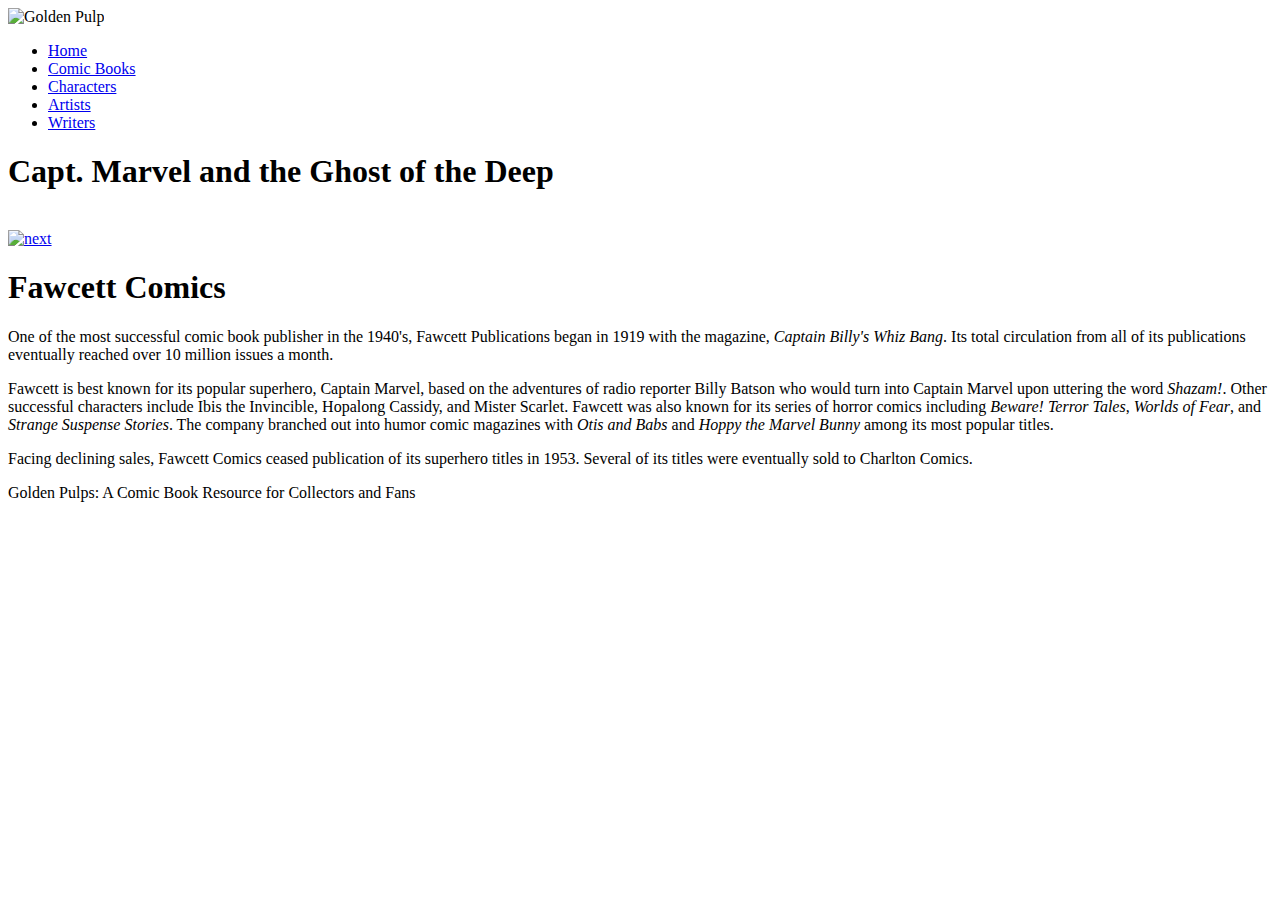
==== index.html @ 21bfcc4c "name and date pretty much" ====
<!DOCTYPE html>
<html>
<head>
   <!--
          New Perspectives on HTML5 and CSS3, 7th Edition
          Tutorial 5
          Case Problem 1
          
          Ghost of the Deep Cover Page
          Author: mickal austin
          Date: 11-28-18  
      
          Filename: gp_cover.html
         -->
   
   <title>Ghost of the Deep Cover Page</title>
   <meta charset="utf-8" />
   <meta name="viewport" content="width=device-width, initial-scale=1.0" />
   <link rel="stylesheet" href="gp_reset.css" />
   <link rel="stylesheet" href="gp_layout.css" />
   <link rel="stylesheet" href="gp_print.css" />
</head>

<body>
   <header>
      <img src="gp_logo.png" alt="Golden Pulp" />
   </header>
   <nav class="horizontal">
      <ul>
         <li><a href="#">Home</a></li>
         <li><a href="#">Comic Books</a></li>
         <li><a href="#">Characters</a></li>
         <li><a href="#">Artists</a></li>
         <li><a href="#">Writers</a></li>
      </ul>
   </nav>
   
   <section id="sheet">
      <h1>Capt. Marvel and the Ghost of the Deep</h1>
      <img src="gp_panel01.png" class="panel size1" alt="" />
      <footer>
            <a href="gp_page1.html"><img src="gp_next.png" alt="next" /></a>
      </footer>
   </section>
   
   <article>
      <h1>Fawcett Comics</h1>
      <p>One of the most successful comic book publisher in the 1940's, Fawcett Publications 
         began in 1919 with the magazine, <cite>Captain Billy's Whiz Bang</cite>. Its total
         circulation from all of its publications eventually reached over 10 million issues
         a month.</p>
      <p>Fawcett is best known for its popular superhero, Captain Marvel, based on the
         adventures of radio reporter Billy Batson who would turn into Captain Marvel
         upon uttering the word <em>Shazam!</em>. Other successful characters include
         Ibis the Invincible, Hopalong Cassidy, and Mister Scarlet. Fawcett was also known 
         for its series of horror comics including <cite>Beware! Terror Tales</cite>, 
         <cite>Worlds of Fear</cite>, and <cite>Strange Suspense Stories</cite>. The
         company branched out into humor comic magazines with <cite>Otis and Babs</cite> 
         and <cite>Hoppy the Marvel Bunny</cite> among its most popular titles.</p>
      <p>Facing declining sales, Fawcett Comics ceased publication of its superhero
         titles in 1953. Several of its titles were eventually sold to Charlton
         Comics.</p>
   </article>
   
   <footer>
      Golden Pulps: A Comic Book Resource for Collectors and Fans
   </footer>
   
</body>
</html>
---- gp_layout.css ----
@charset "utf-8";

/*
   New Perspectives on HTML5 and CSS3, 7th Edition
   Tutorial 5
   Case Problem 1
   
          Author: mickal austin
          Date: 11-28-18 
   
   Filename: gp_layout.css

   This file contains the layout styles and media
   queries used with sample pages from the Golden
   Pulps website.

*/


/* Import Basic Design Styles Used on All Screens */

@import url("gp_designs.css");

/* Flex Layout Styles */
body {
    
}




/* ============================================
	Mobile Devices: 0 - 480 pixels
   ============================================
*/




/* ===================================================
	Tablet and Desktop Devices: Greater than 480 pixels
   ===================================================
*/
---- gp_print.css ----
@charset "utf-8";
/*
   New Perspectives on HTML5 and CSS3, 7th Edition
   Tutorial 5
   Case Problem 1
   
           Author: mickal austin
          Date: 11-28-18   
   Filename: gp_print.css

   This file contains the printer styles used with the sample
   comic book pages from Golden Pulps.

*/



/* Hidden Objects */







/* Comic Book Sheet Styles */
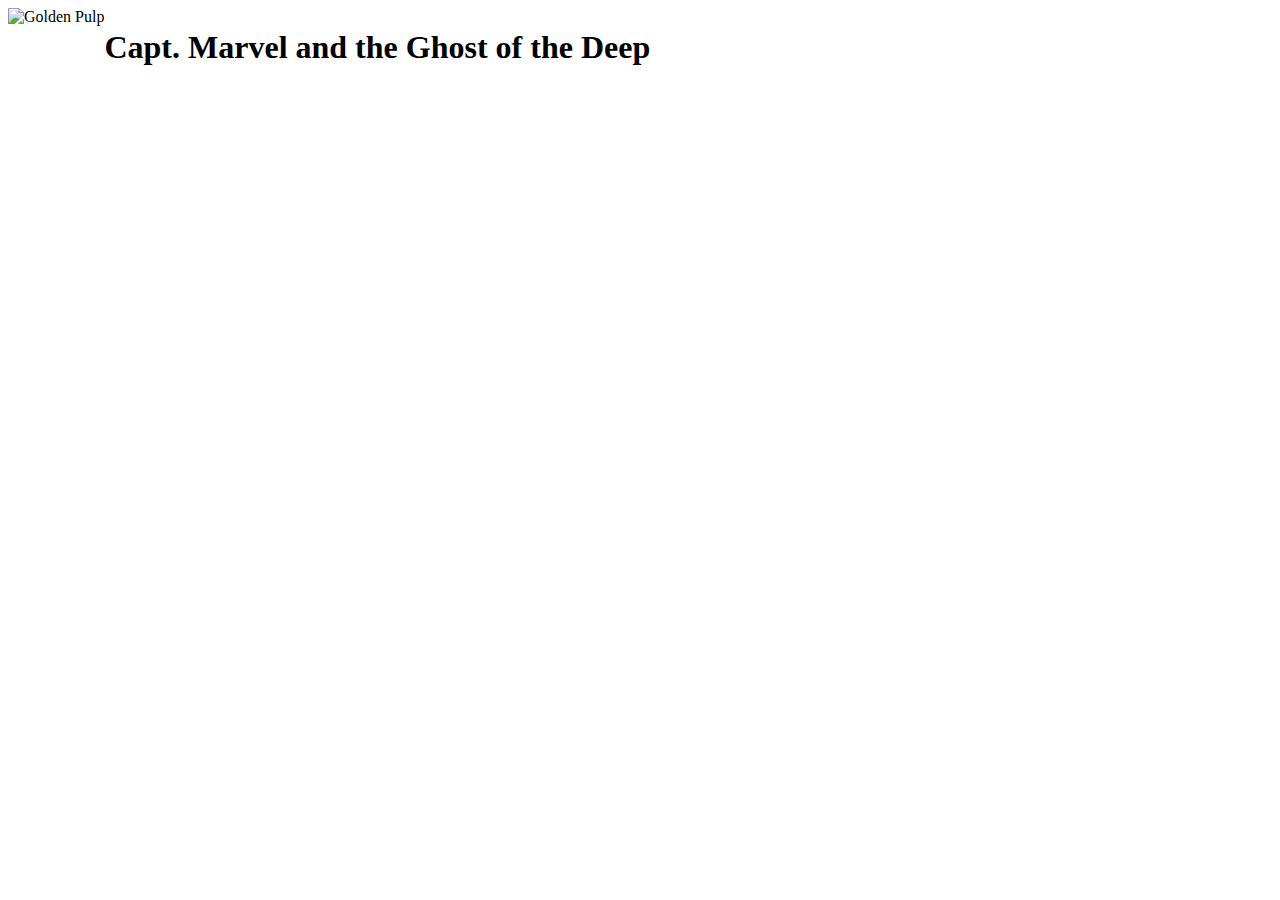
==== commit ea88d409: "Ready to be graded i think" ====
--- a/index.html
+++ b/index.html
@@ -7,8 +7,8 @@
           Case Problem 1
           
           Ghost of the Deep Cover Page
-          Author: mickal austin
-          Date: 11-28-18  
+          Author: mickal austin 
+          Date: 11-28-18   
       
           Filename: gp_cover.html
          -->
--- a/gp_layout.css
+++ b/gp_layout.css
@@ -22,10 +22,23 @@
 @import url("gp_designs.css");
 
 /* Flex Layout Styles */
+/* The body, sheet section, and article are now flexboxs with specified grow/shrink rates */
 body {
-    
+    display: -webkit-flex;
+    display: flex;
+    -webkit-flex-flow: row wrap;
+    flex-flow: row wrap;
 }
 
+section#sheet {
+    -webkit-flex: 3 1 301px;
+    flex: 3 1 301px;
+}
+
+article {
+    -webkit-flex: 1 3 180px;
+    flex: 1 3 180px;
+}
 
 
 
@@ -33,12 +46,54 @@
 	Mobile Devices: 0 - 480 pixels
    ============================================
 */
+/* When pixel measurments get below 480, each image will take up 100% of the width and the nav will be below the panels and the footer below the nav*/
+@media only screen and (max-width: 480px) {
+    img.panel {
+        width: 100%;
+    }
 
+    nav.horizontal {
+        order: 99;
+    }
 
+    body>footer {
+        order: 100;
+    }
+}
 
 
 /* ===================================================
 	Tablet and Desktop Devices: Greater than 480 pixels
    ===================================================
 */
+/* After 480 pixels, the ul will now have a flexbox with a specified grow shrink for each list item, and each image will now take up a different width of the page based on what panel it is */
+@media only screen and (min-width:480px) {
+    nav.horizontal ul {
+        display: -webkit-flex;
+        display: flex;
+        -webkit-flex-flow: row nowrap;
+        flex-flow: row nowrap;
+        height: 40px;
+    }
 
+    nav.horizontal ul li {
+        -webkit-flex: 1 1 auto;
+        flex: 1 1 auto;
+    }
+
+    img.size1 {
+        width: 100%;
+    }
+
+    img.size2 {
+        width: 60%;
+    }
+
+    img.size3 {
+        width: 40%;
+    }
+
+    img.size4 {
+        width: 30%;
+    }
+}--- a/gp_print.css
+++ b/gp_print.css
@@ -16,23 +16,32 @@
 
 
 /* Hidden Objects */
+/* When printed, the page will now only display the website name,the book title, and the comic book panels at specified sizes */
+nav,
+footer,
+article {
+    display: none;
+}
 
+section#sheet {
+    width: 6in;
+    margin: 0 auto;
+}
 
+img.size1 {
+    width: 5in;
+}
 
+img.size2 {
+    width: 3in;
+}
 
+img.size3 {
+    width: 2in;
+}
 
+img.size4 {
+    width: 1.5in;
+}
 
-
-/* Comic Book Sheet Styles */
-
-
-
-
-
-
-
-
-
-
-
-
+/* Comic Book Sheet Styles *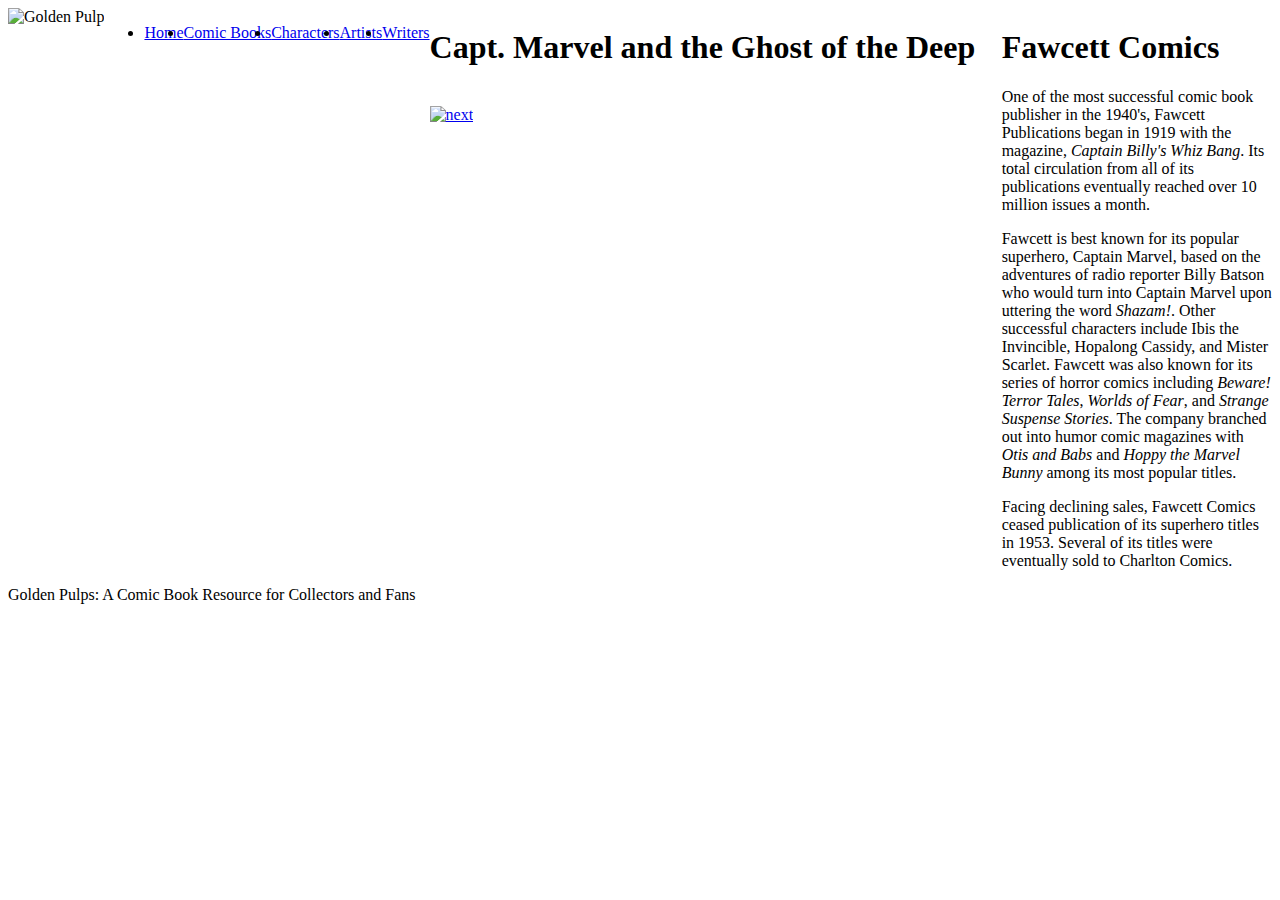
==== commit 12d4e32a: "Final Commit" ====
--- a/index.html
+++ b/index.html
@@ -18,7 +18,7 @@
    <meta name="viewport" content="width=device-width, initial-scale=1.0" />
    <link rel="stylesheet" href="gp_reset.css" />
    <link rel="stylesheet" href="gp_layout.css" />
-   <link rel="stylesheet" href="gp_print.css" />
+   <link rel="stylesheet" href="gp_print.css" type="text/css" media="print" />
 </head>
 
 <body>
--- a/gp_print.css
+++ b/gp_print.css
@@ -17,31 +17,23 @@
 
 /* Hidden Objects */
 /* When printed, the page will now only display the website name,the book title, and the comic book panels at specified sizes */
-nav,
-footer,
-article {
+nav, footer, article {
     display: none;
 }
-
+/* Comic Book Sheet Styles */
 section#sheet {
     width: 6in;
-    margin: 0 auto;
+    margin: 0in auto; 
 }
-
 img.size1 {
-    width: 5in;
+     width: 5in;   
 }
-
 img.size2 {
     width: 3in;
 }
-
 img.size3 {
-    width: 2in;
+    width: 2in; 
 }
-
 img.size4 {
-    width: 1.5in;
-}
-
-/* Comic Book Sheet Styles *+    width: 1.5in;       
+}